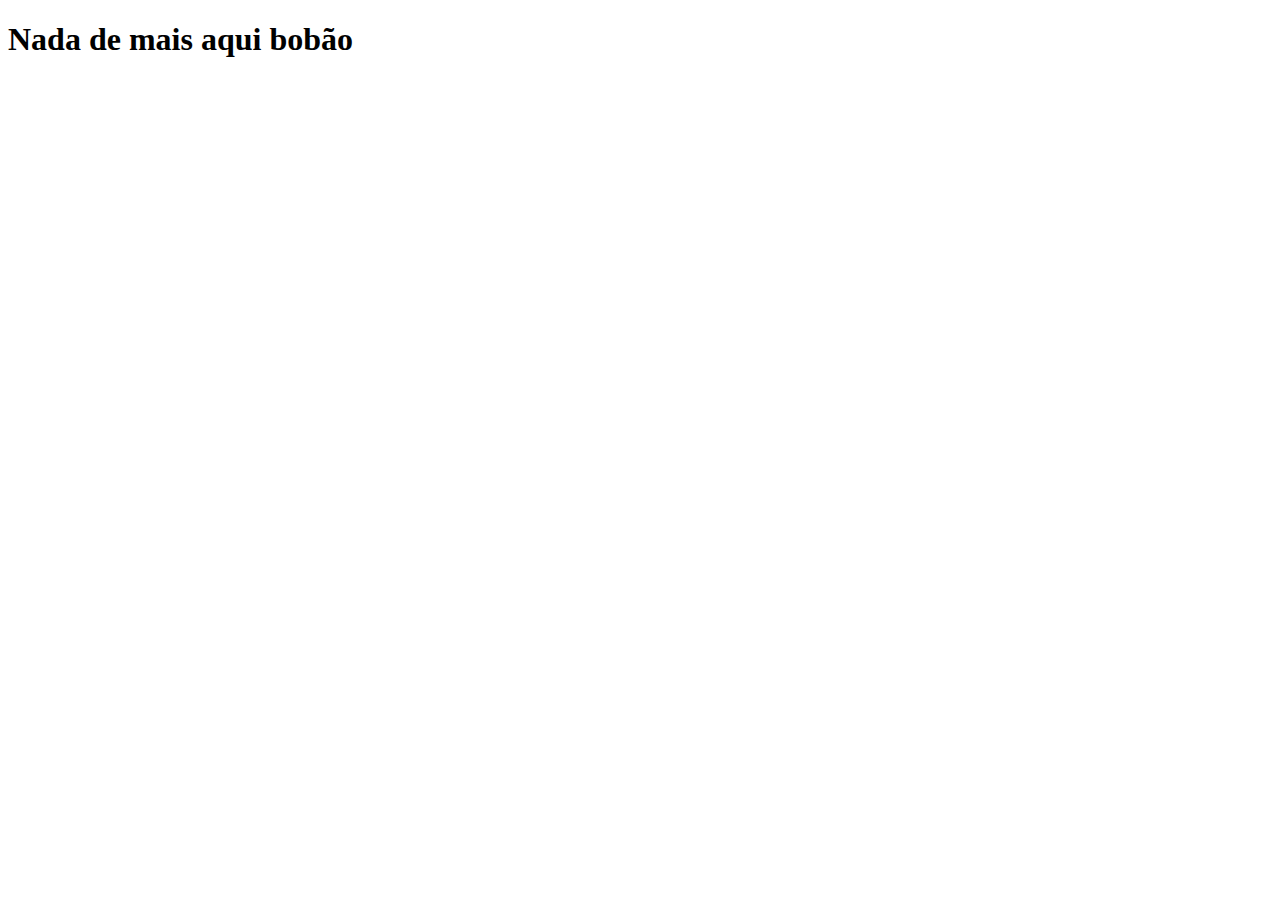
==== main.html @ 4790dd80 "primeira atualização" ====
<!DOCTYPE html>
<html lang="pt-br">
<head>
    <meta charset="UTF-8">
    <meta http-equiv="X-UA-Compatible" content="IE=edge">
    <meta name="viewport" content="width=device-width, initial-scale=1.0">
    <title>Página Inicial</title>
</head>
<body>
    <main>
        <section><h1>Nada de mais aqui bobão</h1></section>
        
    </main>
</body>
</html>
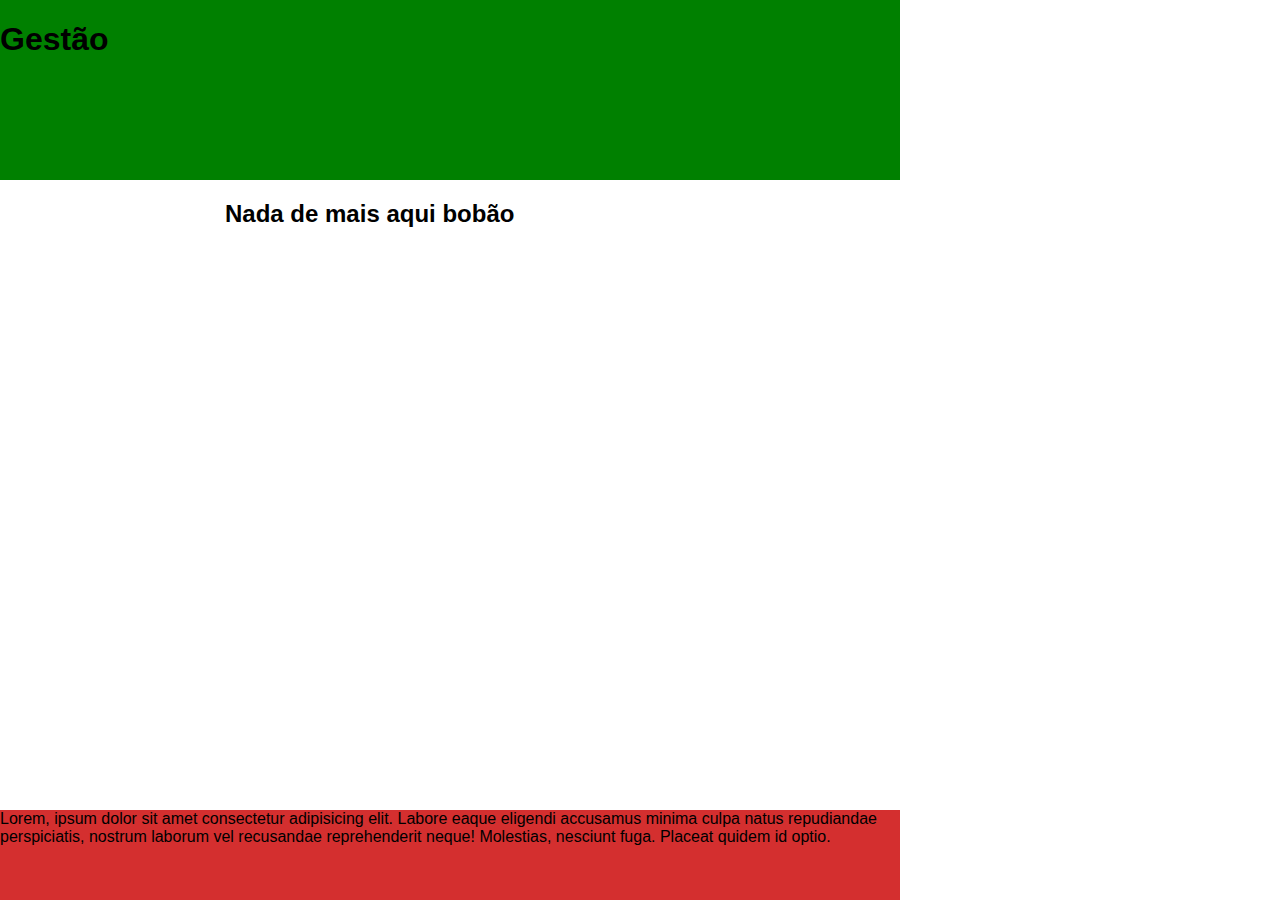
==== commit 8ceb8f6f: "novo update main" ====
--- a/main.html
+++ b/main.html
@@ -1,3 +1,11 @@
+
+<!--*Colocar em estrutura de colunas e 
+    
+    *Criação de hamburguês 
+
+    *Criação de estruturas do site de gestão
+    -->
+
 <!DOCTYPE html>
 <html lang="pt-br">
 <head>
@@ -5,11 +13,17 @@
     <meta http-equiv="X-UA-Compatible" content="IE=edge">
     <meta name="viewport" content="width=device-width, initial-scale=1.0">
     <title>Página Inicial</title>
+    <link rel="stylesheet" href="css/main.css">
 </head>
 <body>
-    <main>
-        <section><h1>Nada de mais aqui bobão</h1></section>
-        
-    </main>
+    <div class="container">
+        <header><h1>Gestão</h1></header>
+        <aside> Lorem ipsum dolor sit amet consectetur adipisicing elit. Necessitatibus qui tenetur, eum cumque dolorum, laboriosam omnis ipsa porro, consequatur voluptate ullam excepturi ad consequuntur! Voluptates quos consectetur quis illo consequatur.</aside>
+        <main>
+            <section><h2>Nada de mais aqui bobão</h2></section>
+            
+        </main>
+        <footer>Lorem, ipsum dolor sit amet consectetur adipisicing elit. Labore eaque eligendi accusamus minima culpa natus repudiandae perspiciatis, nostrum laborum vel recusandae reprehenderit neque! Molestias, nesciunt fuga. Placeat quidem id optio.</footer>
+    </div>
 </body>
 </html>--- a/css/main.css
+++ b/css/main.css
@@ -0,0 +1,39 @@
+@charset "UTF-8";
+*{
+    font-family: Arial, Helvetica, sans-serif;
+    color: black;
+}
+html, body{
+    width: 100vh;
+    margin: 0;
+    padding: 0;
+    box-sizing: border-box;
+
+}
+
+.container{
+    display: grid;
+    grid-template-columns: 1fr 3fr;
+    grid-template-rows: 20vh 70vh 10vh;
+    grid-template-areas: "h h"  "a m" "f f";
+}
+
+header{
+    background-color: green;
+    grid-area: h;
+}
+
+aside {
+    background: rgb(185, 117, 33);
+    grid-area: a;
+    display: none;
+}
+
+main {
+    grid-area: m;
+}
+
+footer{
+    background: rgb(212, 47, 47);
+    grid-area: f;
+}
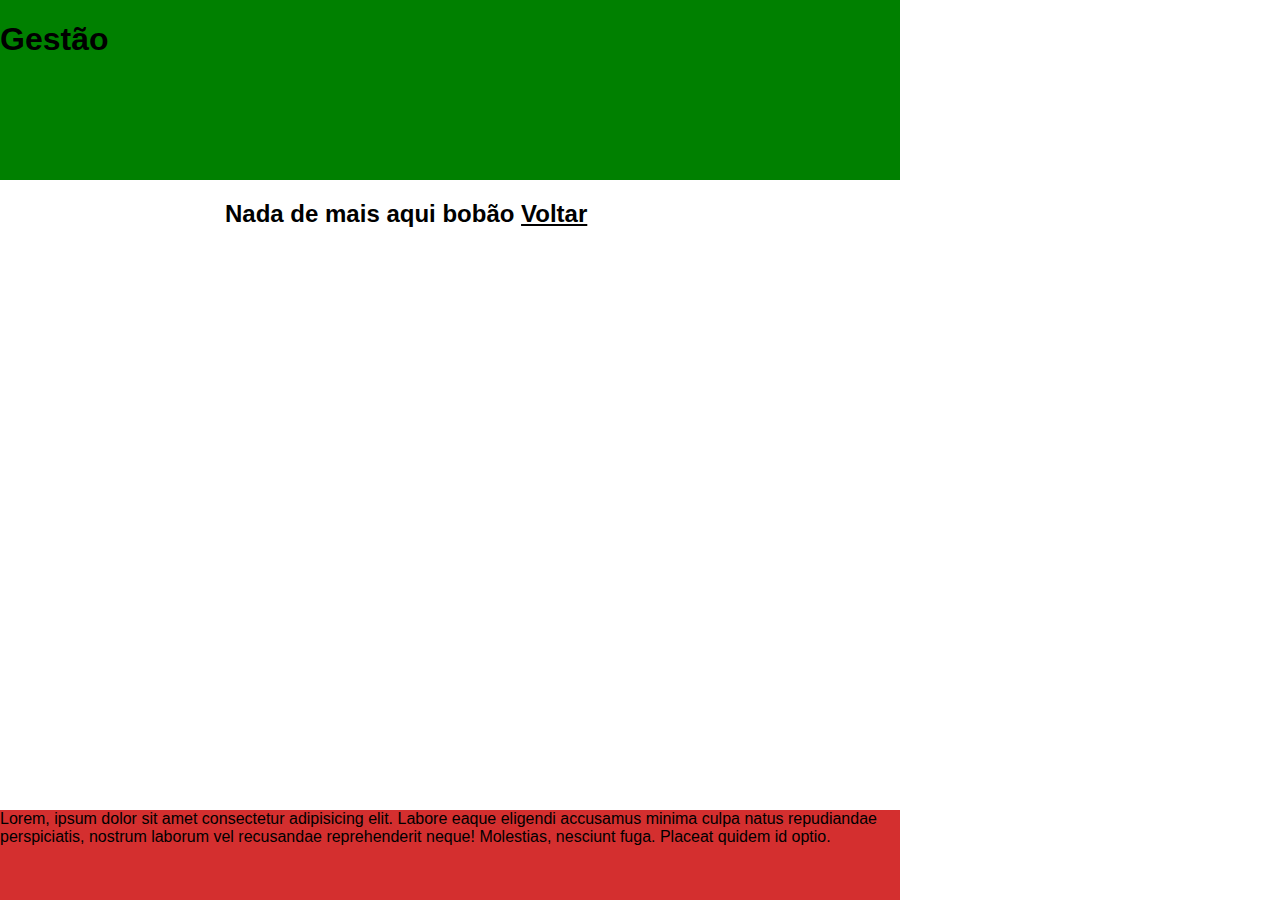
==== commit 6c11d77f: "pre-finalizando" ====
--- a/main.html
+++ b/main.html
@@ -20,7 +20,9 @@
         <header><h1>Gestão</h1></header>
         <aside> Lorem ipsum dolor sit amet consectetur adipisicing elit. Necessitatibus qui tenetur, eum cumque dolorum, laboriosam omnis ipsa porro, consequatur voluptate ullam excepturi ad consequuntur! Voluptates quos consectetur quis illo consequatur.</aside>
         <main>
-            <section><h2>Nada de mais aqui bobão</h2></section>
+            <section><h2>Nada de mais aqui bobão
+                <a href="index.html">Voltar</a>
+            </h2></section>
             
         </main>
         <footer>Lorem, ipsum dolor sit amet consectetur adipisicing elit. Labore eaque eligendi accusamus minima culpa natus repudiandae perspiciatis, nostrum laborum vel recusandae reprehenderit neque! Molestias, nesciunt fuga. Placeat quidem id optio.</footer>
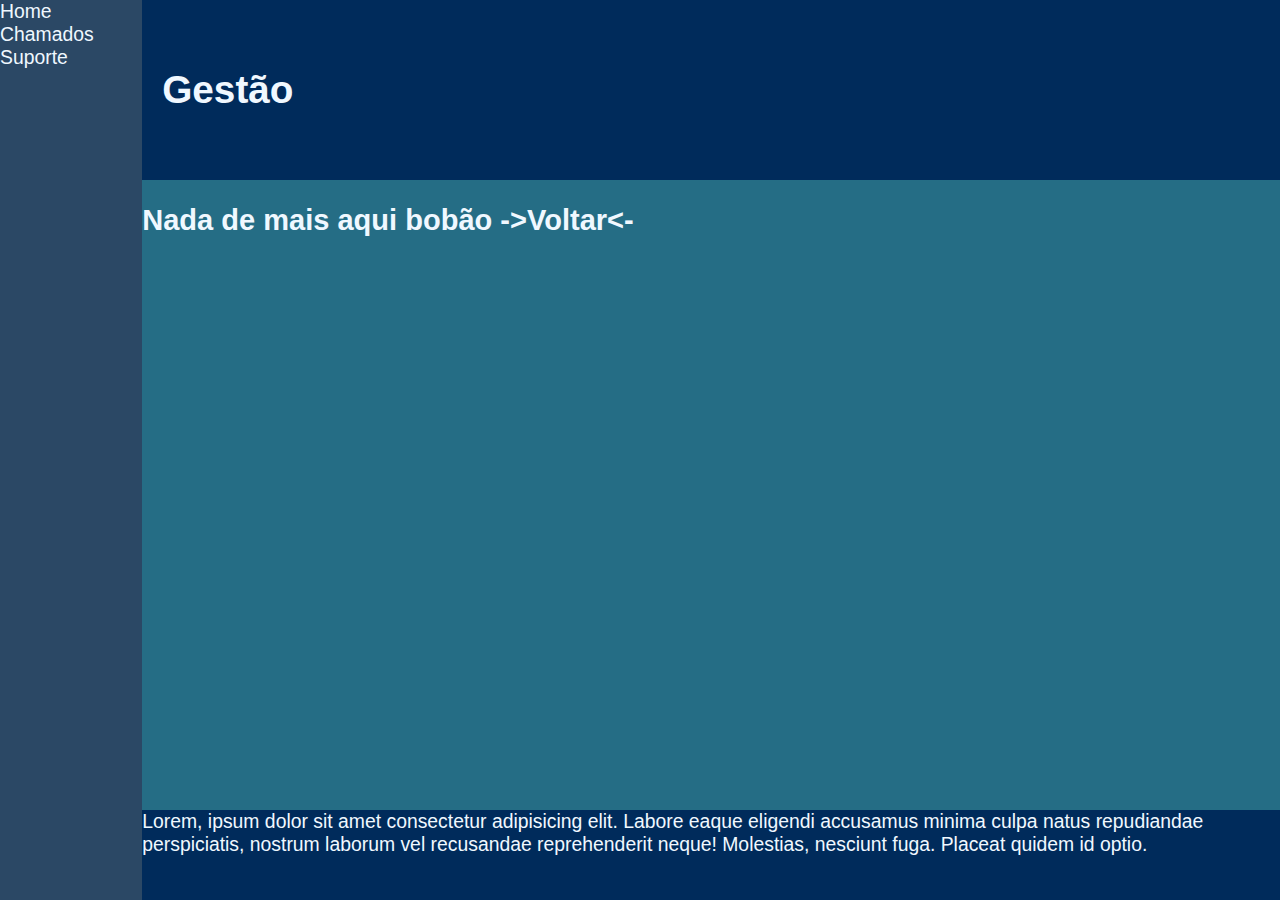
==== commit 0ba44498: "main update" ====
--- a/main.html
+++ b/main.html
@@ -17,15 +17,24 @@
 </head>
 <body>
     <div class="container">
-        <header><h1>Gestão</h1></header>
-        <aside> Lorem ipsum dolor sit amet consectetur adipisicing elit. Necessitatibus qui tenetur, eum cumque dolorum, laboriosam omnis ipsa porro, consequatur voluptate ullam excepturi ad consequuntur! Voluptates quos consectetur quis illo consequatur.</aside>
-        <main>
-            <section><h2>Nada de mais aqui bobão
-                <a href="index.html">Voltar</a>
-            </h2></section>
+        <header class="header"><h1>Gestão</h1></header>
+        <aside class="sandwich"> 
+            <ul class="list">
+                <li><a href="">Home</a></li>
+                <li><a href="">Chamados</a></li>
+                <li><a href="">Suporte</a></li>
+            </ul>
+        </aside>
+        <main class="main">
+            <section>
+                <h2>
+                    Nada de mais aqui bobão -><a href="index.html">Voltar</a><-
+                </h2>
+            </section>
             
         </main>
-        <footer>Lorem, ipsum dolor sit amet consectetur adipisicing elit. Labore eaque eligendi accusamus minima culpa natus repudiandae perspiciatis, nostrum laborum vel recusandae reprehenderit neque! Molestias, nesciunt fuga. Placeat quidem id optio.</footer>
+        <footer class="footer">Lorem, ipsum dolor sit amet consectetur adipisicing elit. Labore eaque eligendi accusamus minima culpa natus repudiandae perspiciatis, nostrum laborum vel recusandae reprehenderit neque! Molestias, nesciunt fuga. Placeat quidem id optio.</footer>
     </div>
+    <script src="js/main.js"></script>
 </body>
 </html>--- a/css/main.css
+++ b/css/main.css
@@ -1,39 +1,52 @@
 @charset "UTF-8";
 *{
     font-family: Arial, Helvetica, sans-serif;
-    color: black;
+    color: aliceblue;
 }
-html, body{
-    width: 100vh;
+html, body, ul, li, p{
     margin: 0;
     padding: 0;
+    list-style: none;
     box-sizing: border-box;
+    font-size: 1.1rem;
+    font-family: Arial, Helvetica, sans-serif;
+}
+
+
+a{
+    text-decoration: none;
+}
+.container{
+    display: grid;
+    grid-template-columns: 1fr 8fr;
+    grid-template-rows: 20vh 70vh 10vh;
+    grid-template-areas: "a h"  "a m" "a f";
+}
+
+.header{
+    background-color: #002B5B;
+    grid-area: h;
+    display: flex;
+    flex-wrap: wrap;
+    justify-content: space-between;
+    align-content: center;
+    padding: 20px
+}
+
+.sandwich {
+    background: #2B4865; 
+    grid-area: a;
 
 }
 
-.container{
-    display: grid;
-    grid-template-columns: 1fr 3fr;
-    grid-template-rows: 20vh 70vh 10vh;
-    grid-template-areas: "h h"  "a m" "f f";
-}
-
-header{
-    background-color: green;
-    grid-area: h;
-}
-
-aside {
-    background: rgb(185, 117, 33);
-    grid-area: a;
-    display: none;
-}
-
 main {
+    
+    background: #256D85;
     grid-area: m;
+    
 }
 
 footer{
-    background: rgb(212, 47, 47);
+    background: #002B5B;
     grid-area: f;
 }
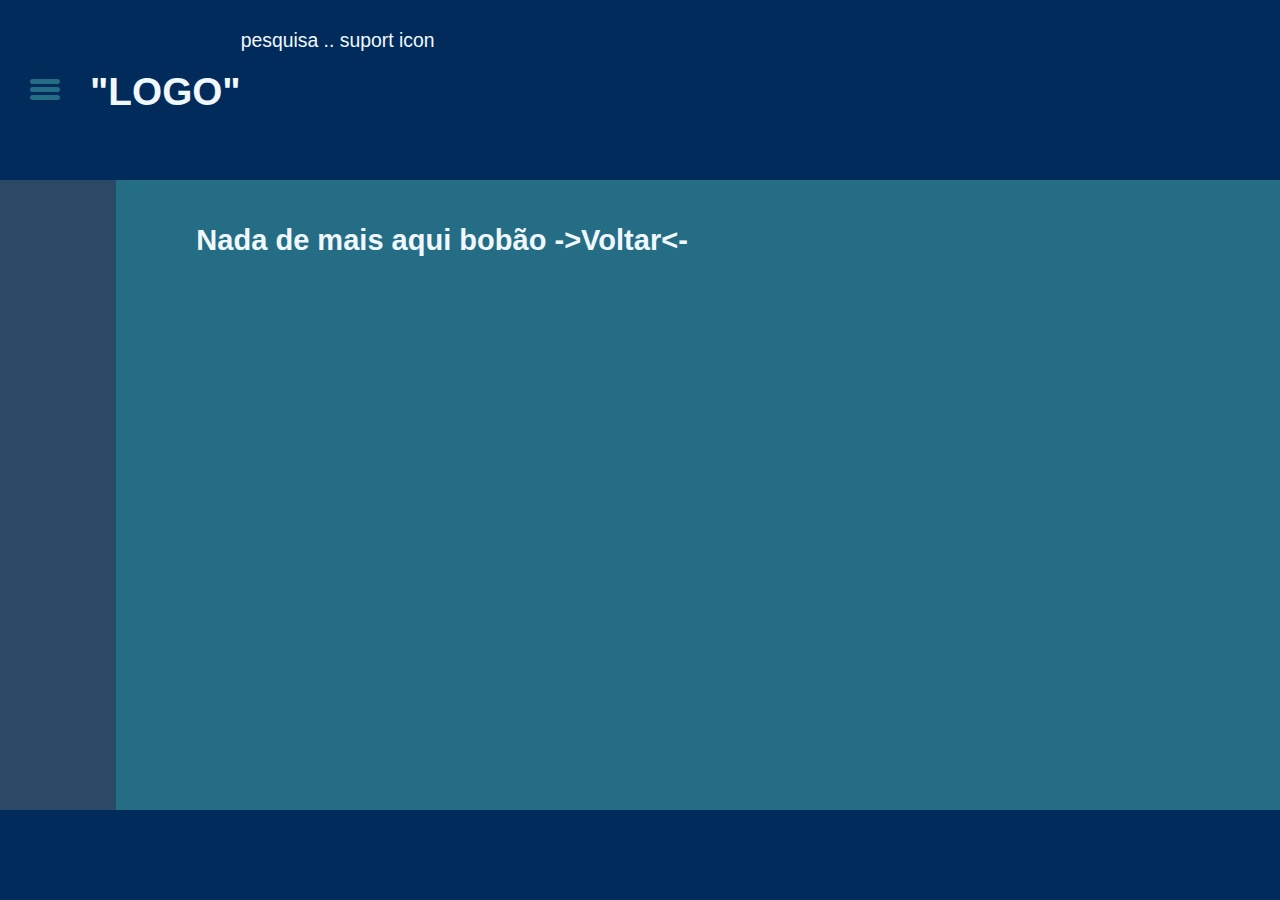
==== commit 6c2bd410: "main update sandwich" ====
--- a/main.html
+++ b/main.html
@@ -17,23 +17,50 @@
 </head>
 <body>
     <div class="container">
-        <header class="header"><h1>Gestão</h1></header>
-        <aside class="sandwich"> 
-            <ul class="list">
-                <li><a href="">Home</a></li>
-                <li><a href="">Chamados</a></li>
-                <li><a href="">Suporte</a></li>
-            </ul>
+        <header class="header">
+            <div class="sandwich-right">
+                <input type="checkbox" name="sandwich" id="sandwich">
+                    <label for="sandwich">
+                        <span></span>
+                        <span></span>
+                        <span></span>
+                    </label>
+            </div>
+            <div class="logo">
+                <h1>"LOGO"</h1>
+            </div>
+
+            <div class="pesquisa">
+                pesquisa  .
+            </div>
+
+            <div>
+                . suport icon
+            </div>
+        </header>
+
+        <aside class="borda-esquerda"> 
+            <div class="slistas">
+                <nav id="nav">
+                    <ul class="list">
+                        <li><a href="main.html">Home</a></li>
+                        <li><a href="">Chamados</a></li>
+                        <li><a href="">Suporte</a></li>
+                    </ul>
+                </nav>
+            </div>
         </aside>
         <main class="main">
             <section>
-                <h2>
-                    Nada de mais aqui bobão -><a href="index.html">Voltar</a><-
-                </h2>
+                <div class="main-content">
+                    <h2 class="text">
+                        Nada de mais aqui bobão -><a href="index.html">Voltar</a><-
+                    </h2>
+                </div>
             </section>
             
         </main>
-        <footer class="footer">Lorem, ipsum dolor sit amet consectetur adipisicing elit. Labore eaque eligendi accusamus minima culpa natus repudiandae perspiciatis, nostrum laborum vel recusandae reprehenderit neque! Molestias, nesciunt fuga. Placeat quidem id optio.</footer>
+        <footer class="footer"></footer>
     </div>
     <script src="js/main.js"></script>
 </body>
--- a/css/main.css
+++ b/css/main.css
@@ -18,26 +18,107 @@
 }
 .container{
     display: grid;
+    grid-template-columns: 1fr 10fr;
+    grid-template-rows: 20vh 70vh 10vh;
+    grid-template-areas: "h h"  "a m" "f f";
+}
+ 
+.container #nav.active {
     grid-template-columns: 1fr 8fr;
     grid-template-rows: 20vh 70vh 10vh;
-    grid-template-areas: "a h"  "a m" "a f";
+    grid-template-areas: "h h"  "a m" "f f";
 }
+
+/* começo header */
 
 .header{
     background-color: #002B5B;
     grid-area: h;
     display: flex;
     flex-wrap: wrap;
-    justify-content: space-between;
+    justify-content: flex-start;
     align-content: center;
     padding: 20px
 }
 
-.sandwich {
+.logo{
+    padding-top: 15px;
+    padding-left: 20px;
+}
+
+.sandwich-right{
+    margin: 50px 10px;
+}
+
+
+/* fim header */
+
+
+/* começo aside */
+
+.borda-esquerda{
     background: #2B4865; 
     grid-area: a;
 
 }
+
+.list {
+    display: none;
+}
+
+#nav.active .list{
+    display: flex;
+}
+
+.list {
+    flex-direction: column;    
+    justify-content: space-between;
+    padding-top: 20px;
+    height: 100px;
+}
+
+.slistas{
+    margin: 5px 10px;
+}
+
+#sandwich{
+    position: absolute;
+    opacity: 0;
+}
+label{
+    cursor: pointer;
+    position: relative;
+    display: block;
+    height: 22px;
+    width: 30px;
+}
+label span{
+    position: absolute;
+    display: block;
+    height: 5px;
+    width: 100%;
+    border-radius: 30px;
+    background: #256D85;
+    transition: 0.25s ease-in-out;
+}
+
+
+label span:nth-child(1){
+    top: 0;
+}
+
+label span:nth-child(2){
+    top: 8px;
+}
+
+label span:nth-child(3){
+    top: 16px;
+}
+
+/* fim aside */
+
+
+/* começo main */
 
 main {
     
@@ -46,7 +127,19 @@
     
 }
 
+.main-content {
+    width: 500px;
+    padding: 20px 80px;
+    margin: 0;
+}
+
+/* fim main */
+
+/* começo footer */
+
 footer{
     background: #002B5B;
     grid-area: f;
 }
+
+/* fim footer */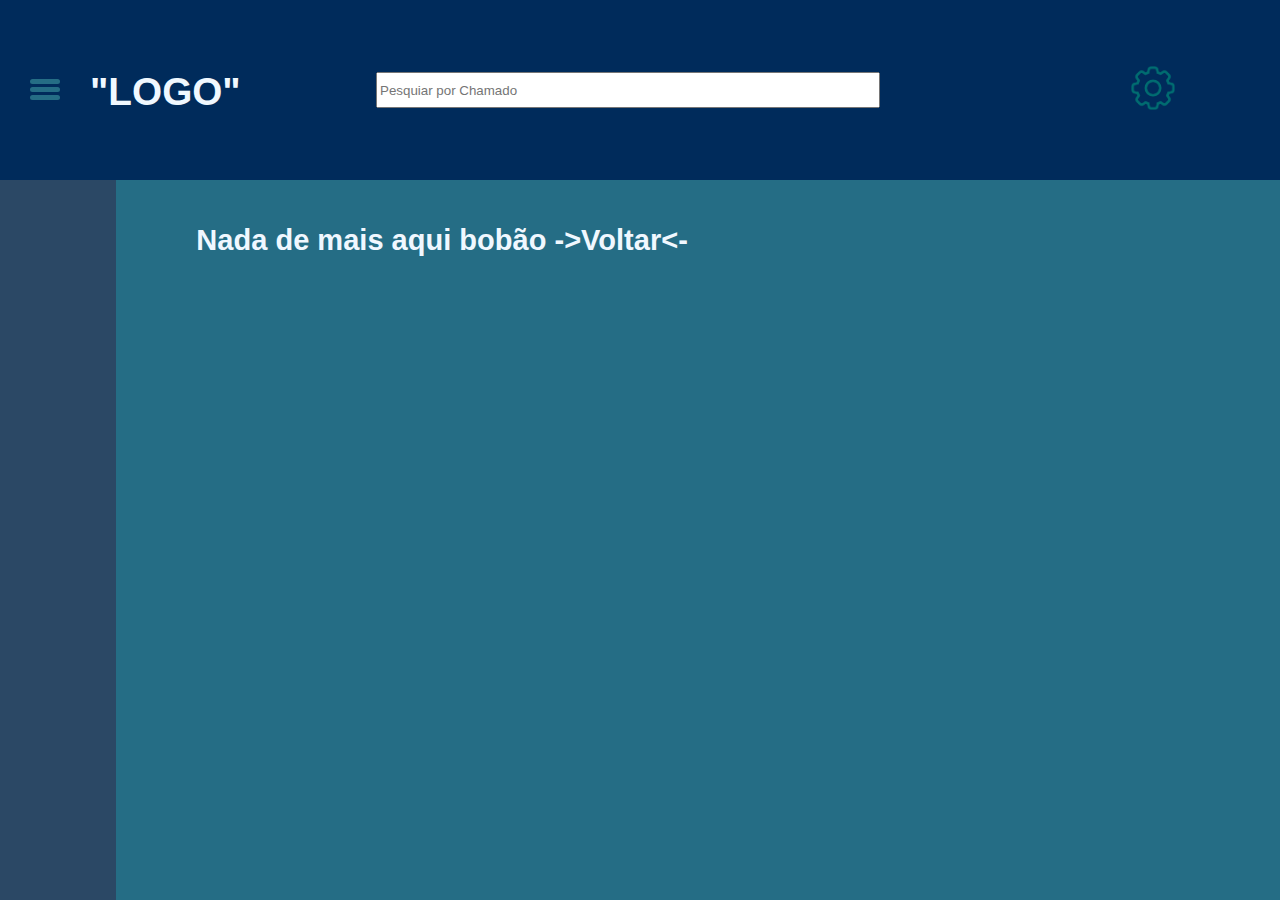
==== commit e63a046c: "update main page" ====
--- a/main.html
+++ b/main.html
@@ -31,11 +31,15 @@
             </div>
 
             <div class="pesquisa">
-                pesquisa  .
+                <input type="text" placeholder="Pesquiar por Chamado">
             </div>
 
-            <div>
-                . suport icon
+            <div class="icon">
+                <input type="button" value="config" id="config-but">
+                <label for="config-but">
+                    <img src="img/My project-1 (1).png" alt="config">
+                </label>
+                
             </div>
         </header>
 
--- a/css/main.css
+++ b/css/main.css
@@ -19,14 +19,12 @@
 .container{
     display: grid;
     grid-template-columns: 1fr 10fr;
-    grid-template-rows: 20vh 70vh 10vh;
-    grid-template-areas: "h h"  "a m" "f f";
+    grid-template-rows: 20vh 80vh ;
+    grid-template-areas: "h h"  "a m";
 }
  
 .container #nav.active {
-    grid-template-columns: 1fr 8fr;
-    grid-template-rows: 20vh 70vh 10vh;
-    grid-template-areas: "h h"  "a m" "f f";
+   
 }
 
 /* começo header */
@@ -48,37 +46,6 @@
 
 .sandwich-right{
     margin: 50px 10px;
-}
-
-
-/* fim header */
-
-
-/* começo aside */
-
-.borda-esquerda{
-    background: #2B4865; 
-    grid-area: a;
-
-}
-
-.list {
-    display: none;
-}
-
-#nav.active .list{
-    display: flex;
-}
-
-.list {
-    flex-direction: column;    
-    justify-content: space-between;
-    padding-top: 20px;
-    height: 100px;
-}
-
-.slistas{
-    margin: 5px 10px;
 }
 
 #sandwich{
@@ -115,6 +82,76 @@
     top: 16px;
 }
 
+
+.pesquisa {
+    margin: auto;
+    width: 50%;
+    clear: both;
+    text-align: center;
+    
+}
+
+.pesquisa input {
+    width: 80%;
+    height: 30px;
+    margin: auto;
+    
+}
+
+
+.icon{
+    width: 90px;
+    height: 80px;
+    margin: 0 auto;
+    display: flex;
+    justify-content: center;
+    align-items: center;
+    
+}
+
+#config-but{
+    position: absolute;
+    opacity: 0;
+}
+
+.icon img{
+    width: 60px;
+    height: 60px;
+    margin: auto;
+    cursor: pointer;
+}
+
+/* fim header */
+
+
+/* começo aside */
+
+.borda-esquerda{
+    background: #2B4865; 
+    grid-area: a;
+
+}
+
+.list {
+    display: none;
+}
+
+#nav.active .list{
+    display: flex;
+}
+
+.list {
+    flex-direction: column;    
+    justify-content: space-between;
+    padding-top: 20px;
+    height: 100px;
+}
+
+.slistas{
+    margin: 5px 10px;
+}
+
+
 /* fim aside */
 
 
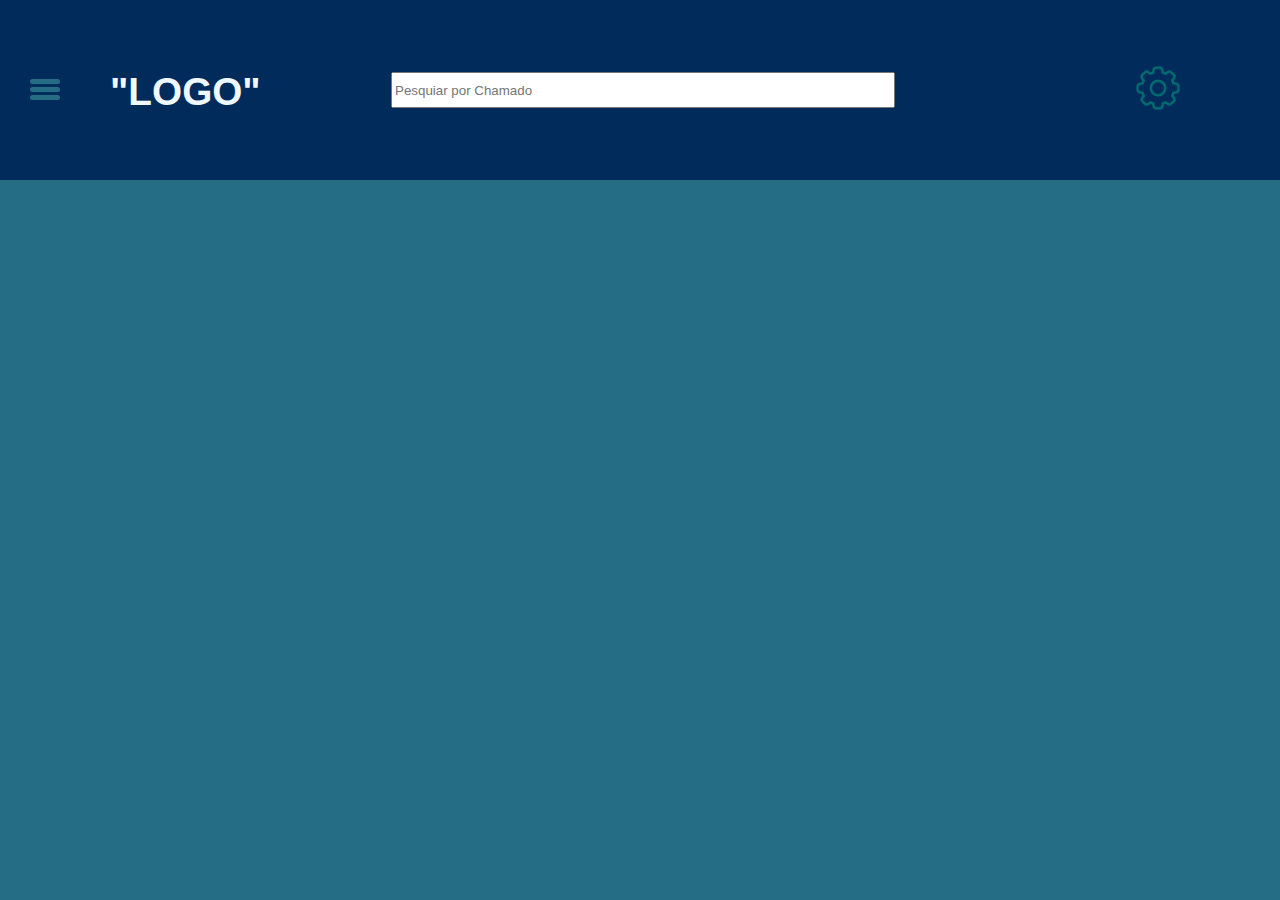
==== commit 3a9d7eae: "sandwich finalizado" ====
--- a/main.html
+++ b/main.html
@@ -20,11 +20,21 @@
         <header class="header">
             <div class="sandwich-right">
                 <input type="checkbox" name="sandwich" id="sandwich">
-                    <label for="sandwich">
+                    <label for="sandwich" id="labsand">
                         <span></span>
                         <span></span>
                         <span></span>
                     </label>
+            </div>
+            <div class="slistas">
+                <nav id="nav">
+                    <ul class="list" id="list">
+                        <li><a href="main.html">Home</a></li>
+                        <li><a href="#">Chamados</a></li>
+                        <li><a href="#">Suporte</a></li>
+                        <li><a href="index.html">Sair</a></li>
+                    </ul>
+                </nav>
             </div>
             <div class="logo">
                 <h1>"LOGO"</h1>
@@ -33,7 +43,6 @@
             <div class="pesquisa">
                 <input type="text" placeholder="Pesquiar por Chamado">
             </div>
-
             <div class="icon">
                 <input type="button" value="config" id="config-but">
                 <label for="config-but">
@@ -42,24 +51,10 @@
                 
             </div>
         </header>
-
-        <aside class="borda-esquerda"> 
-            <div class="slistas">
-                <nav id="nav">
-                    <ul class="list">
-                        <li><a href="main.html">Home</a></li>
-                        <li><a href="">Chamados</a></li>
-                        <li><a href="">Suporte</a></li>
-                    </ul>
-                </nav>
-            </div>
-        </aside>
         <main class="main">
             <section>
                 <div class="main-content">
-                    <h2 class="text">
-                        Nada de mais aqui bobão -><a href="index.html">Voltar</a><-
-                    </h2>
+                    <h2 class="text"></h2>
                 </div>
             </section>
             
--- a/css/main.css
+++ b/css/main.css
@@ -18,15 +18,11 @@
 }
 .container{
     display: grid;
-    grid-template-columns: 1fr 10fr;
+    grid-template-columns: 1fr 45fr;
     grid-template-rows: 20vh 80vh ;
-    grid-template-areas: "h h"  "a m";
+    grid-template-areas: "h h"  "m m";
 }
  
-.container #nav.active {
-   
-}
-
 /* começo header */
 
 .header{
@@ -59,6 +55,7 @@
     height: 22px;
     width: 30px;
 }
+
 label span{
     position: absolute;
     display: block;
@@ -66,7 +63,7 @@
     width: 100%;
     border-radius: 30px;
     background: #256D85;
-    transition: 0.25s ease-in-out;
+    transition: 0.3s;
 }
 
 
@@ -82,6 +79,17 @@
     top: 16px;
 }
 
+label.active span:nth-child(1){
+    transform: rotate(-45deg) translate(-5px, 5px);
+}
+
+label.active span:nth-child(2){
+    opacity: 0;
+}
+
+label.active span:nth-child(3){
+    transform: rotate(45deg) translate(-7px, -5px);
+}
 
 .pesquisa {
     margin: auto;
@@ -124,35 +132,64 @@
 /* fim header */
 
 
-/* começo aside */
-
-.borda-esquerda{
-    background: #2B4865; 
-    grid-area: a;
-
+/* começo sandwich */
+
+#nav {
+    display: flex;
+    justify-content: space-around;
+    align-items: center;
+    
 }
 
 .list {
-    display: none;
-}
-
-#nav.active .list{
-    display: flex;
-}
-
-.list {
+    position: absolute;
+    top: 20vh;
+    left: 0;
+    width: 15vw;
+    height: 80vh;
+    padding-top: 20px;
     flex-direction: column;    
-    justify-content: space-between;
-    padding-top: 20px;
-    height: 100px;
+    background: #002B5B;
+    transform: translateX(-100%);
+    transition: transform 0.3s ease-in;
+}
+
+.list.active{
+    transform: translatex(0);
+}
+
+.list li{
+    letter-spacing: 3px;
+    margin: 10px 0px 10px 32px;
+    opacity: 0;
+}
+
+@keyframes navLinkFade {
+    from {
+        opacity: 0;
+        transform: translateX(-50px);
+    }
+    to {
+        opacity: 1;
+        transform: translateX(0px);
+    }
 }
 
 .slistas{
     margin: 5px 10px;
 }
 
-
-/* fim aside */
+@media (max-width: 1524px)  {
+    body{
+        overflow-x: hidden;
+    }
+    .list {
+        width: 20vw;
+    }
+}
+
+
+/* fim sandwich */
 
 
 /* começo main */
@@ -172,11 +209,3 @@
 
 /* fim main */
 
-/* começo footer */
-
-footer{
-    background: #002B5B;
-    grid-area: f;
-}
-
-/* fim footer */